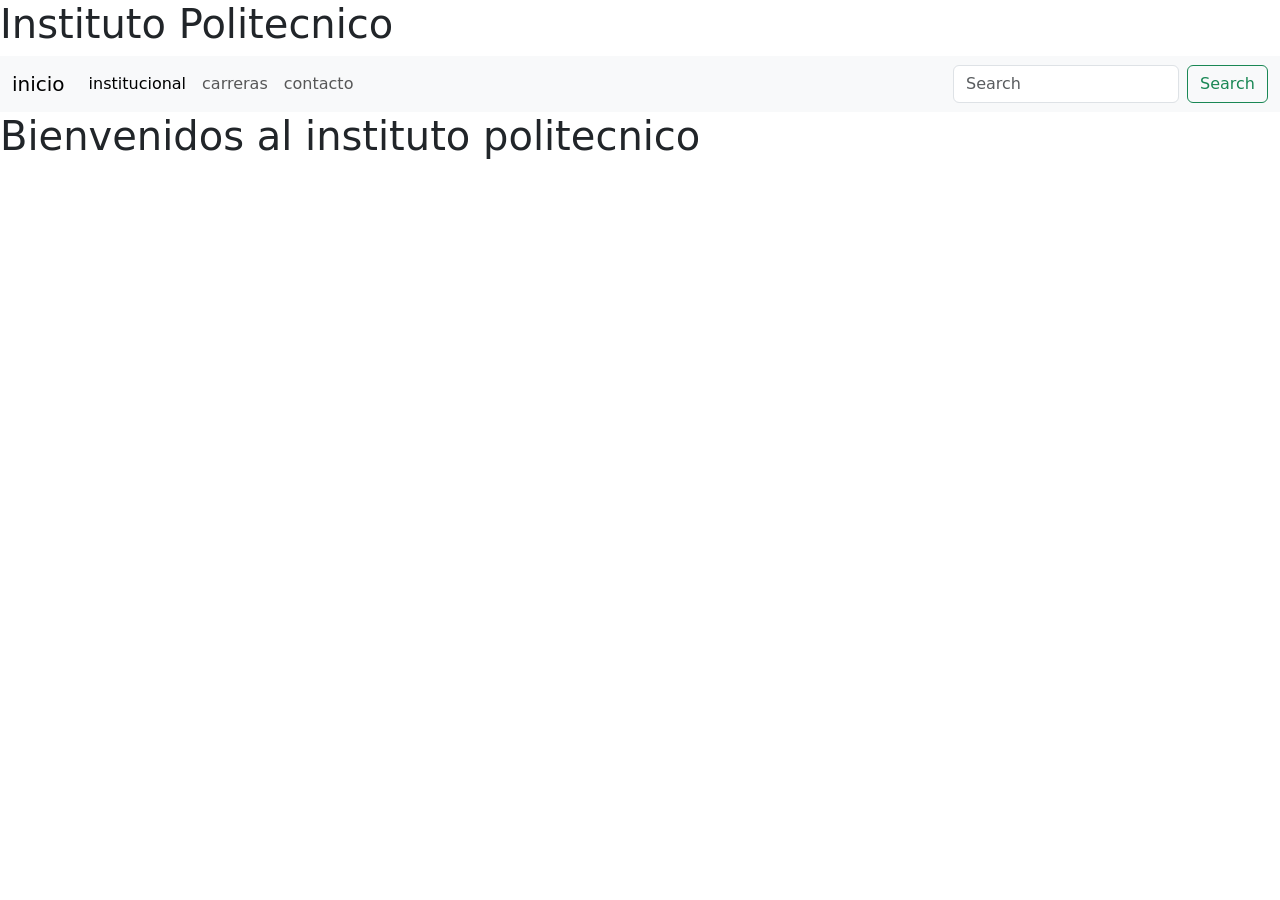
==== index.html @ 4a5fae23 "agregue un navbar de booststrap" ====
<!doctype html>
<html lang="en">
  <head>
    <meta charset="UTF-8" />
    <meta name="viewport" content="width=device-width, initial-scale=1.0" />
    <title>inicio</title>
    <link
      href="https://cdn.jsdelivr.net/npm/bootstrap@5.3.8/dist/css/bootstrap.min.css"
      rel="stylesheet"
      integrity="sha384-sRIl4kxILFvY47J16cr9ZwB07vP4J8+LH7qKQnuqkuIAvNWLzeN8tE5YBujZqJLB"
      crossorigin="anonymous"
    />
    <link rel="stylesheet" href="assets/css/style.css" />
  </head>
  <body>
    <header>
      <h1>Instituto Politecnico</h1>
    </header>
    <nav class="navbar navbar-expand-lg bg-body-tertiary">
      <div class="container-fluid">
        <button
          class="navbar-toggler"
          type="button"
          data-bs-toggle="collapse"
          data-bs-target="#navbarTogglerDemo03"
          aria-controls="navbarTogglerDemo03"
          aria-expanded="false"
          aria-label="Toggle navigation"
        >
          <span class="navbar-toggler-icon"></span>
        </button>
        <a class="navbar-brand" href="index.html">inicio</a>
        <div class="collapse navbar-collapse" id="navbarTogglerDemo03">
          <ul class="navbar-nav me-auto mb-2 mb-lg-0">
            <li class="nav-item">
              <a
                class="nav-link active"
                aria-current="page"
                href="institucional.html"
                >institucional</a
              >
            </li>
            <li class="nav-item">
              <a class="nav-link" href="carreras.html">carreras</a>
            </li>
            <li class="nav-item">
              <a class="nav-link" href="contacto.html">contacto</a>
            </li>
          </ul>
          <form class="d-flex" role="search">
            <input
              class="form-control me-2"
              type="search"
              placeholder="Search"
              aria-label="Search"
            />
            <button class="btn btn-outline-success" type="submit">
              Search
            </button>
          </form>
        </div>
      </div>
    </nav>
    <main>
      <h1>Bienvenidos al instituto politecnico</h1>
    </main>
    <script
      src="https://cdn.jsdelivr.net/npm/bootstrap@5.3.8/dist/js/bootstrap.bundle.min.js"
      integrity="sha384-FKyoEForCGlyvwx9Hj09JcYn3nv7wiPVlz7YYwJrWVcXK/BmnVDxM+D2scQbITxI"
      crossorigin="anonymous"
    ></script>
  </body>
</html>
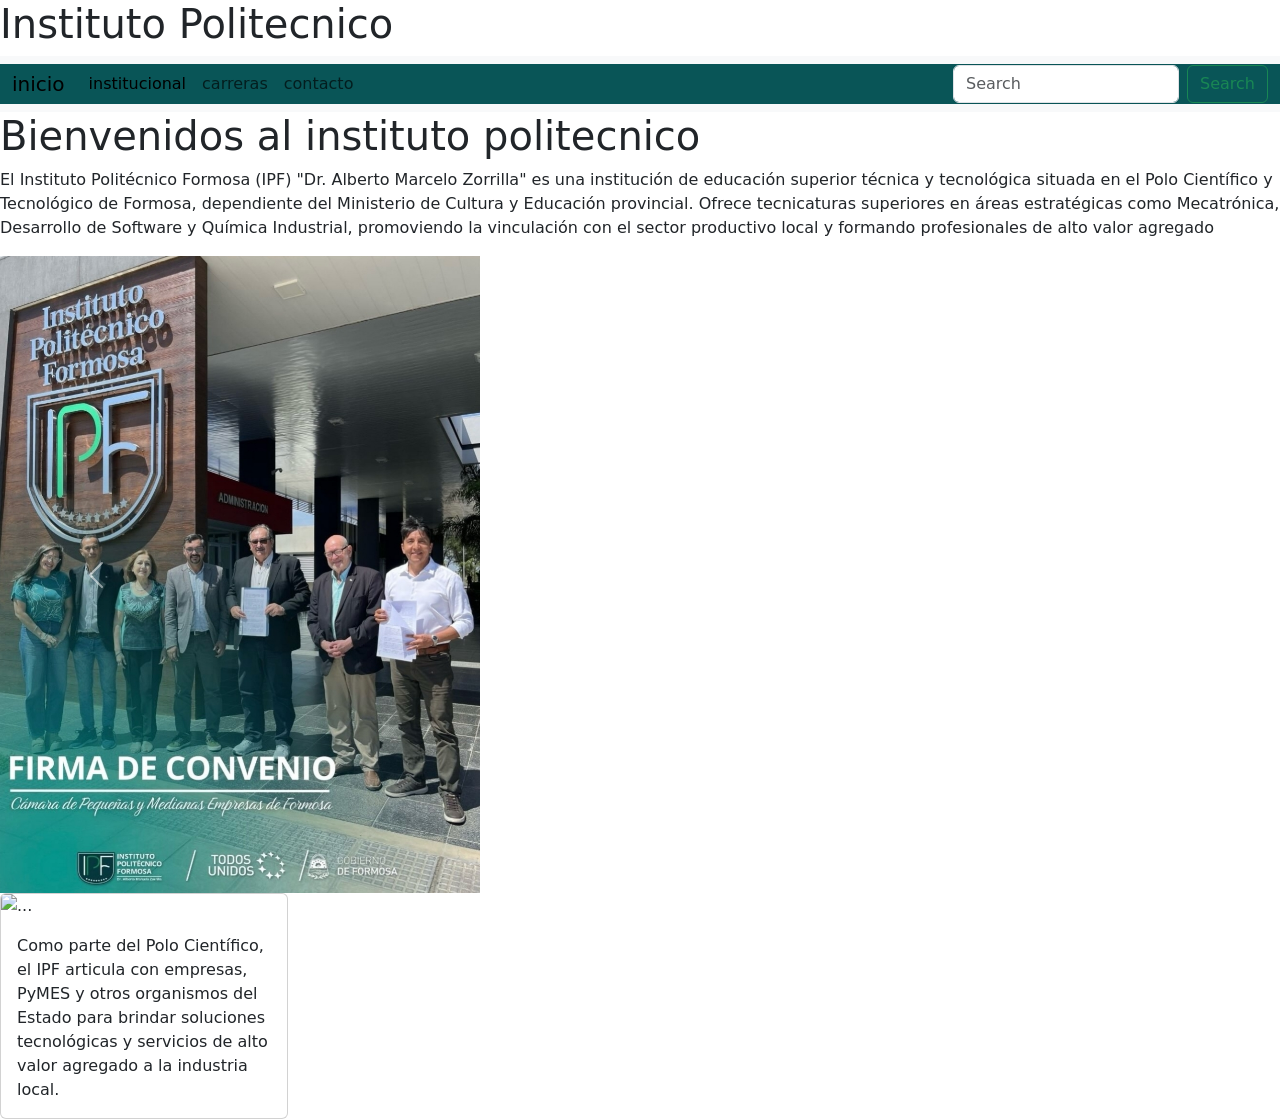
==== commit 44673b66: "puse las imagenes en el card y el carrusel" ====
--- a/index.html
+++ b/index.html
@@ -63,6 +63,94 @@
     </nav>
     <main>
       <h1>Bienvenidos al instituto politecnico</h1>
+      <section>
+        <p>
+          El Instituto Politécnico Formosa (IPF) "Dr. Alberto Marcelo Zorrilla"
+          es una institución de educación superior técnica y tecnológica situada
+          en el Polo Científico y Tecnológico de Formosa, dependiente del
+          Ministerio de Cultura y Educación provincial. Ofrece tecnicaturas
+          superiores en áreas estratégicas como Mecatrónica, Desarrollo de
+          Software y Química Industrial, promoviendo la vinculación con el
+          sector productivo local y formando profesionales de alto valor
+          agregado
+        </p>
+      </section>
+      <section>
+        <div id="carouselExample" class="carousel slide w-100">
+          <div class="carousel-inner">
+            <div class="carousel-item active">
+              <img
+                src="assets/css/img/empresas.jpeg"
+                class="d-block w-100"
+                alt="..."
+              />
+            </div>
+            <div class="carousel-item">
+              <img
+                src="assets/css/img/tablero.jpeg"
+                class="d-block w-100"
+                alt="..."
+              />
+            </div>
+            <div class="carousel-item">
+              <img
+                src="assets/css/img/destacado.jpeg"
+                class="d-block w-100"
+                alt="..."
+              />
+            </div>
+            <div class="carousel-item">
+              <img
+                src="assets/css/img/electro.jpeg"
+                class="d-block w-100"
+                alt="..."
+              />
+            </div>
+            <div class="carousel-item">
+              <img
+                src="assets/css/img/conveniodigital.jpeg"
+                class="d-block w-100"
+                alt="..."
+              />
+            </div>
+          </div>
+          <button
+            class="carousel-control-prev"
+            type="button"
+            data-bs-target="#carouselExample"
+            data-bs-slide="prev"
+          >
+            <span class="carousel-control-prev-icon" aria-hidden="true"></span>
+            <span class="visually-hidden">Previous</span>
+          </button>
+          <button
+            class="carousel-control-next"
+            type="button"
+            data-bs-target="#carouselExample"
+            data-bs-slide="next"
+          >
+            <span class="carousel-control-next-icon" aria-hidden="true"></span>
+            <span class="visually-hidden">Next</span>
+          </button>
+        </div>
+      </section>
+      <section>
+        <div class="card" style="width: 18rem">
+          <img
+            src="https://encrypted-tbn0.gstatic.com/images?q=tbn:ANd9GcRyanMwiIFnN4VZ8-yzxD-HX8sy6KYToZrGkg&s"
+            class="card-img-top"
+            alt="..."
+          />
+          <div class="card-body">
+            <p class="card-text">
+              Como parte del Polo Científico, el IPF articula con empresas,
+              PyMES y otros organismos del Estado para brindar soluciones
+              tecnológicas y servicios de alto valor agregado a la industria
+              local.
+            </p>
+          </div>
+        </div>
+      </section>
     </main>
     <script
       src="https://cdn.jsdelivr.net/npm/bootstrap@5.3.8/dist/js/bootstrap.bundle.min.js"
--- a/assets/css/style.css
+++ b/assets/css/style.css
@@ -0,0 +1,11 @@
+
+.container-fluid {
+    background-color: #095557;
+}
+.carousel-inner {
+    align-items: center;
+    width: 480px;
+}
+.card {
+    align-items: center;
+}
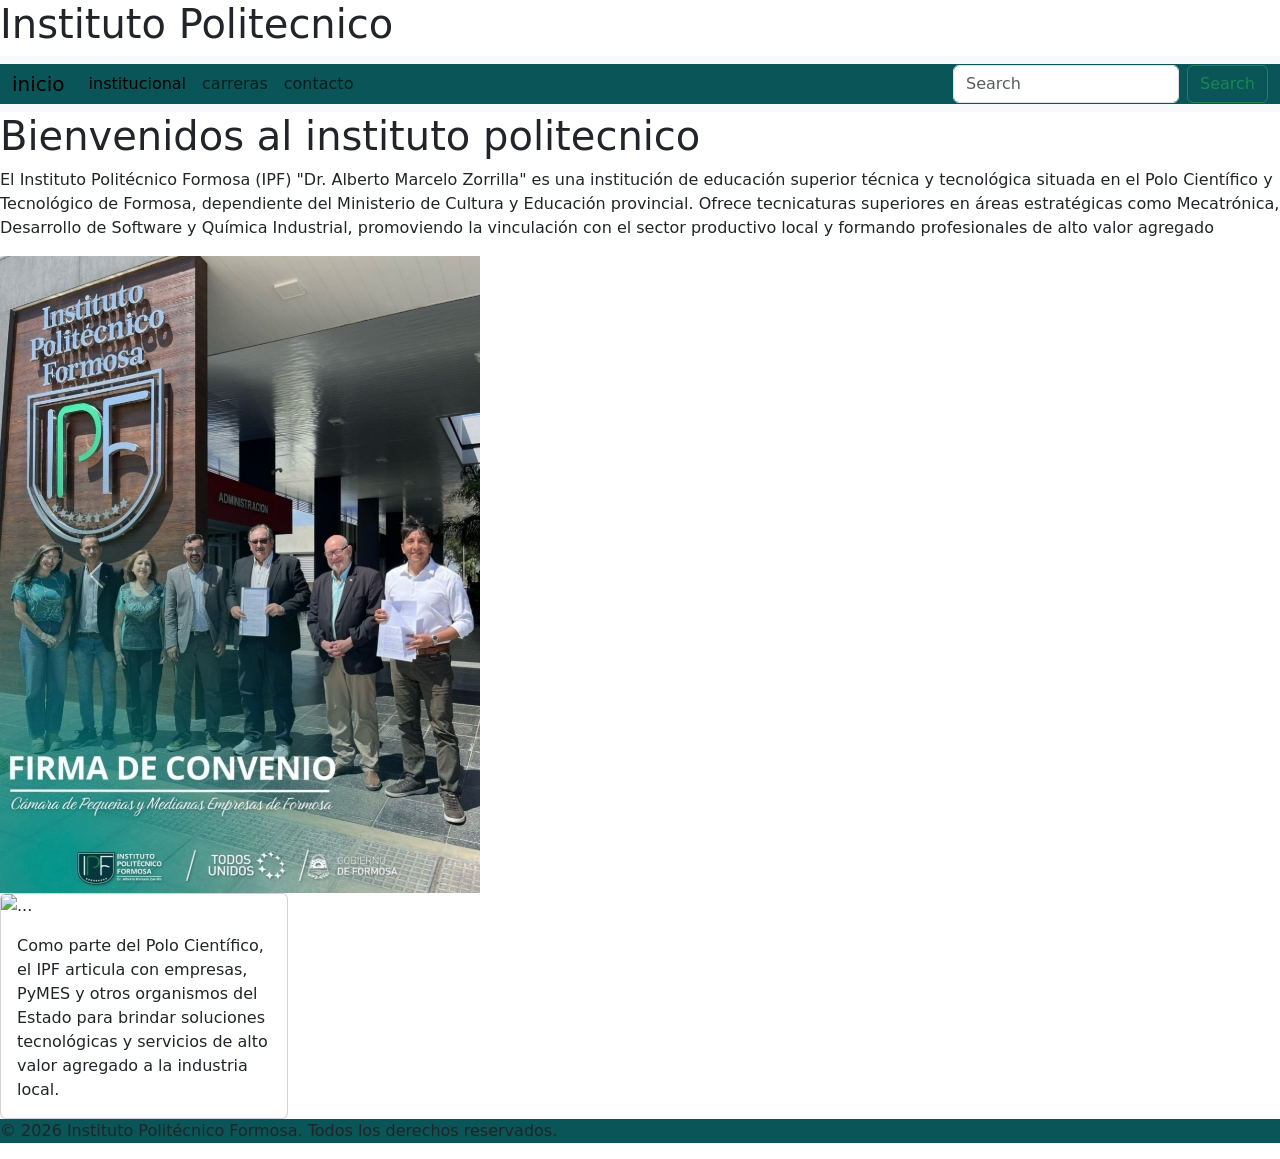
==== commit 631f86c3: "agregue un footer" ====
--- a/index.html
+++ b/index.html
@@ -157,5 +157,11 @@
       integrity="sha384-FKyoEForCGlyvwx9Hj09JcYn3nv7wiPVlz7YYwJrWVcXK/BmnVDxM+D2scQbITxI"
       crossorigin="anonymous"
     ></script>
+    <footer>
+      <p>
+        &copy; 2026 Instituto Politécnico Formosa. Todos los derechos
+        reservados.
+      </p>
+    </footer>
   </body>
 </html>
--- a/assets/css/style.css
+++ b/assets/css/style.css
@@ -8,4 +8,7 @@
 }
 .card {
     align-items: center;
+}
+footer {
+    background-color: #095557;
 }
